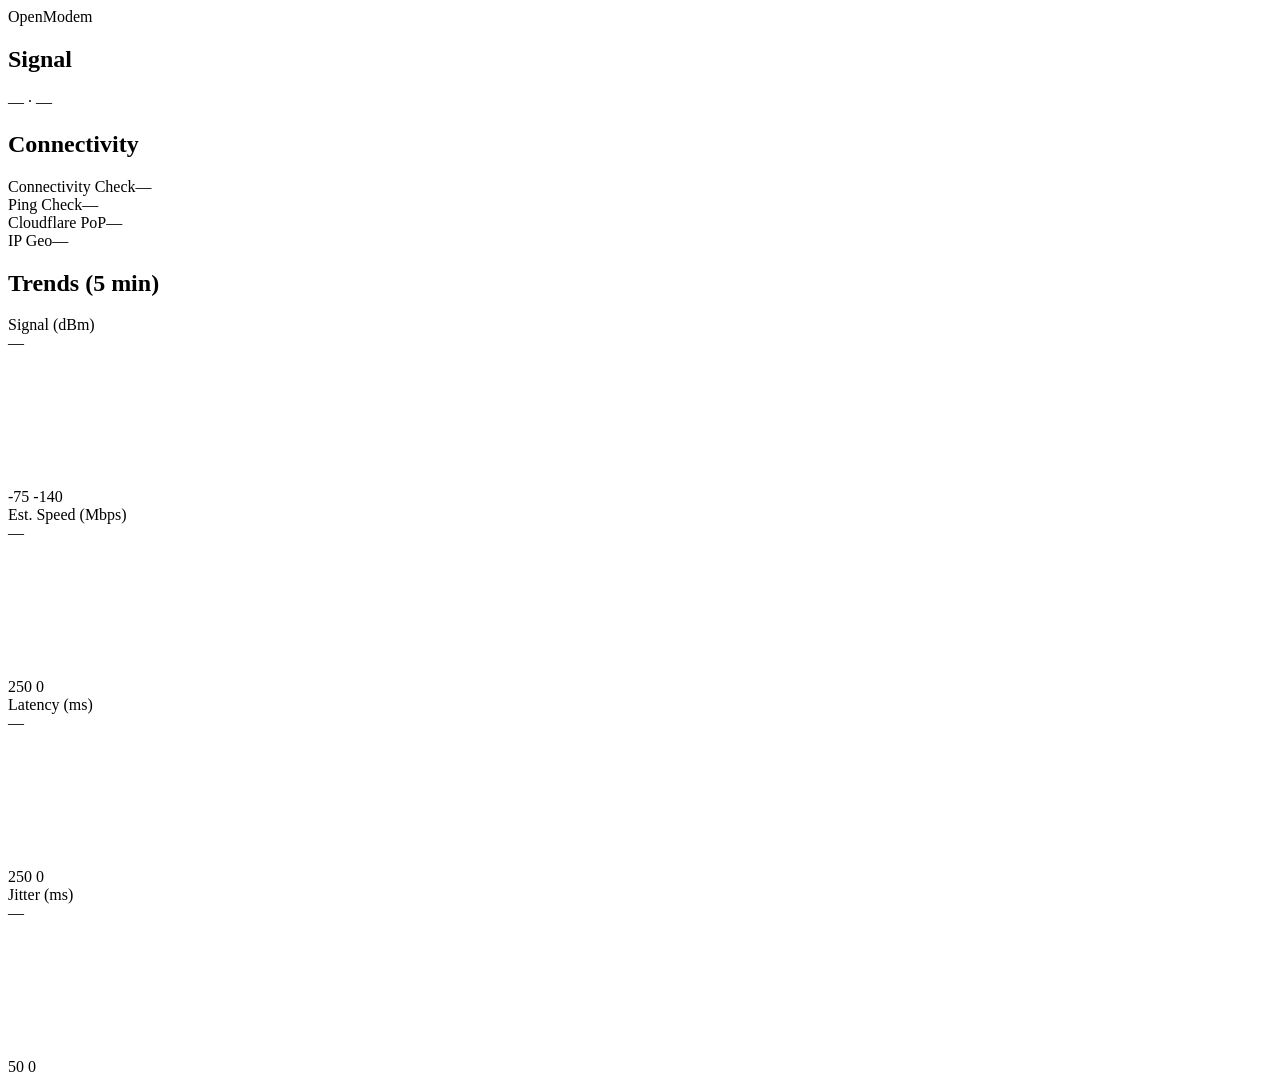
==== www/index.html @ 53002fb6 "Match row-value-to-dot spacing to topbar, show carrier/network type on Signal card .om-row-value-wra" ====
<!doctype html>
<html lang="en">
<head>
  <meta charset="utf-8">
  <meta name="viewport" content="width=device-width, initial-scale=1">
  <title>OpenModem</title>
  <link rel="stylesheet" href="/style.css">
</head>
<body>
  <header class="om-topbar">
    <span class="device-name">OpenModem</span>
    <div class="om-topbar-signal" id="om-topbar-signal"></div>
  </header>

  <nav class="om-sidebar" id="om-sidebar-nav"></nav>

  <main class="om-main">
    <div class="om-cards">
      <div class="om-card om-dash-signal-card">
        <h2>Signal</h2>
        <div class="om-sig-final">
          <div class="om-sig-bars" id="om-sig-combo-bars"></div>
          <div id="om-sig-combo-word"></div>
          <div class="om-sig-meta">
            <span id="om-sig-carrier-name">—</span>
            <span class="om-sig-meta-sep">·</span>
            <span id="om-sig-network-type">—</span>
          </div>
        </div>
      </div>
      <div class="om-card">
        <h2>Connectivity</h2>
        <div class="om-row"><span class="om-row-label">Connectivity Check</span><span class="om-row-value-wrap"><span id="om-conn-check204-text">—</span><span class="om-ring-dot" id="om-conn-check204-dot"></span></span></div>
        <div class="om-row"><span class="om-row-label">Ping Check</span><span class="om-row-value-wrap"><span id="om-conn-icmp-status-text">—</span><span class="om-ring-dot" id="om-conn-icmp-dot"></span></span></div>
        <div class="om-row"><span class="om-row-label">Cloudflare PoP</span><span id="om-conn-cf-pop">—</span></div>
        <div class="om-row"><span class="om-row-label">IP Geo</span><span id="om-conn-geo-location">—</span></div>
      </div>
      <div class="om-card om-card-wide">
        <h2>Trends (5 min)</h2>

        <div class="om-hero-label">Signal (dBm)</div>
        <div class="om-hero-value" id="om-hist-rsrp-chart-latest">—</div>
        <div class="om-chart-wrap">
          <span class="om-chart-axis om-chart-axis-max">-75</span>
          <span class="om-chart-axis om-chart-axis-min">-140</span>
          <svg class="om-chart-svg" id="om-hist-rsrp-chart"></svg>
          <div class="om-chart-tooltip" id="om-hist-rsrp-chart-tooltip"></div>
        </div>

        <div class="om-hero-label">Est. Speed (Mbps)</div>
        <div class="om-hero-value" id="om-hist-speed-chart-latest">—</div>
        <div class="om-chart-wrap">
          <span class="om-chart-axis om-chart-axis-max">250</span>
          <span class="om-chart-axis om-chart-axis-min">0</span>
          <svg class="om-chart-svg" id="om-hist-speed-chart"></svg>
          <div class="om-chart-tooltip" id="om-hist-speed-chart-tooltip"></div>
        </div>

        <div class="om-hero-label">Latency (ms)</div>
        <div class="om-hero-value" id="om-hist-latency-chart-latest">—</div>
        <div class="om-chart-wrap">
          <span class="om-chart-axis om-chart-axis-max">250</span>
          <span class="om-chart-axis om-chart-axis-min">0</span>
          <svg class="om-chart-svg" id="om-hist-latency-chart"></svg>
          <div class="om-chart-tooltip" id="om-hist-latency-chart-tooltip"></div>
        </div>

        <div class="om-hero-label">Jitter (ms)</div>
        <div class="om-hero-value" id="om-hist-jitter-chart-latest">—</div>
        <div class="om-chart-wrap">
          <span class="om-chart-axis om-chart-axis-max">50</span>
          <span class="om-chart-axis om-chart-axis-min">0</span>
          <svg class="om-chart-svg" id="om-hist-jitter-chart"></svg>
          <div class="om-chart-tooltip" id="om-hist-jitter-chart-tooltip"></div>
        </div>
      </div>
    </div>
    <footer class="om-footer" id="om-footer"></footer>
  </main>

  <nav class="om-tabbar" id="om-tabbar-nav"></nav>

  <script src="/app.js"></script>
  <script>OM.init('dashboard');</script>
</body>
</html>
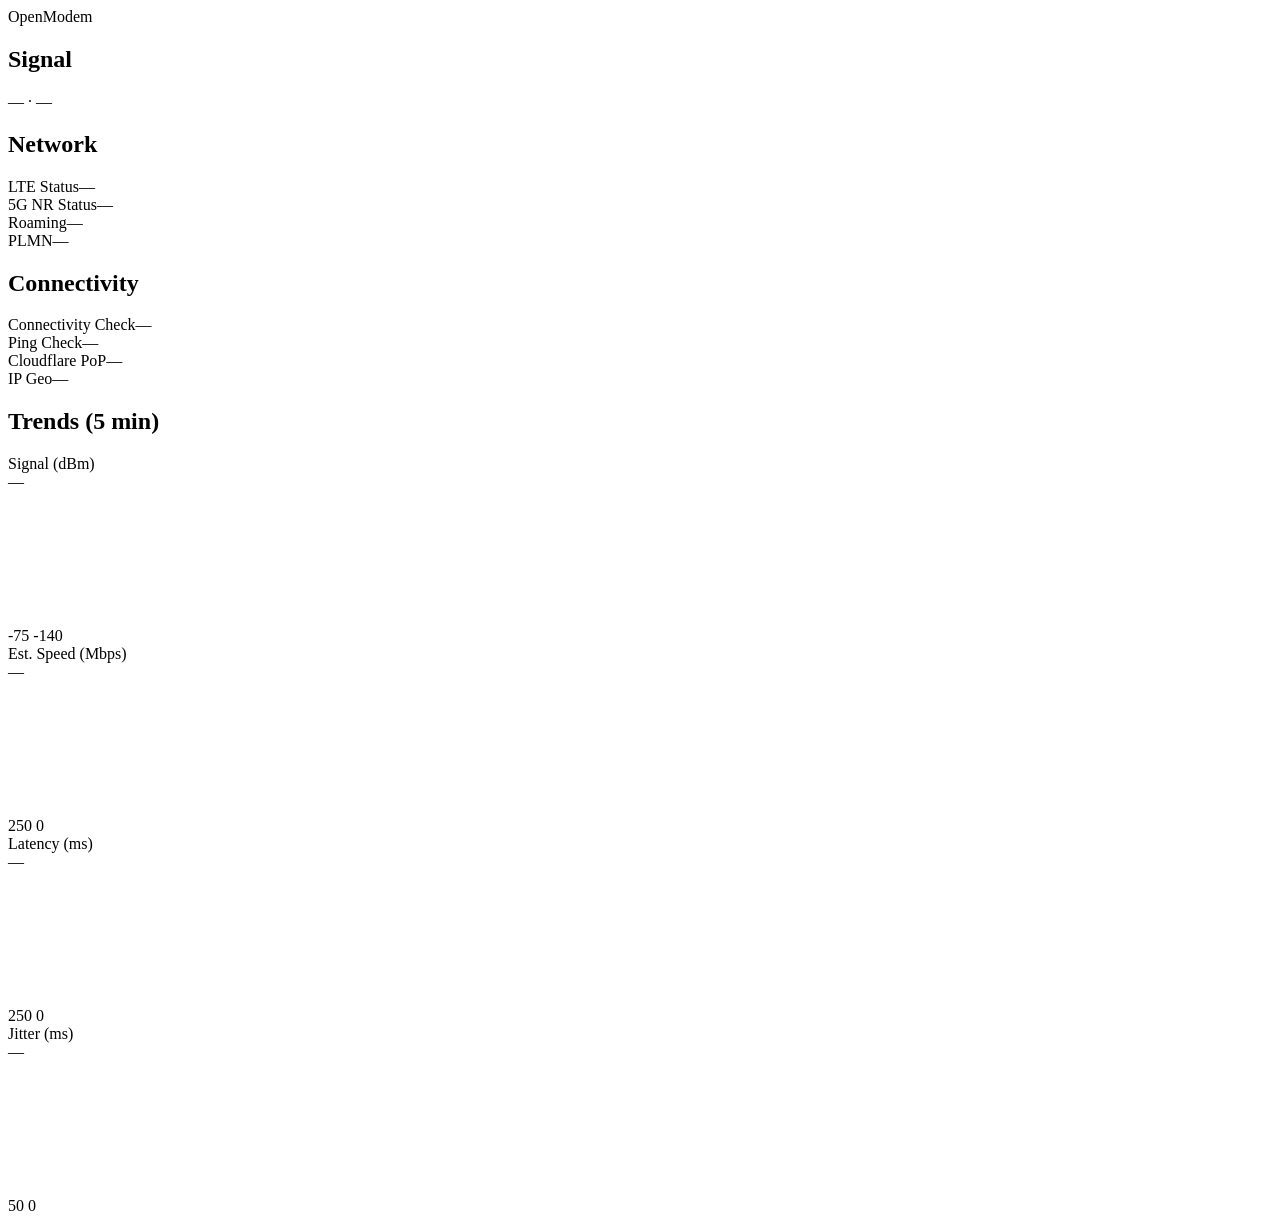
==== commit c9a80080: "Add Network card to Dashboard Shows LTE/5G NR registration status, data roaming, and PLMN — placed b" ====
--- a/www/index.html
+++ b/www/index.html
@@ -27,6 +27,13 @@
             <span id="om-sig-network-type">—</span>
           </div>
         </div>
+      </div>
+      <div class="om-card">
+        <h2>Network</h2>
+        <div class="om-row"><span class="om-row-label">LTE Status</span><span data-field="reg_lte">—</span></div>
+        <div class="om-row"><span class="om-row-label">5G NR Status</span><span data-field="reg_nr">—</span></div>
+        <div class="om-row"><span class="om-row-label">Roaming</span><span data-field="net_data_roaming">—</span></div>
+        <div class="om-row"><span class="om-row-label">PLMN</span><span data-field="carrier_plmn">—</span></div>
       </div>
       <div class="om-card">
         <h2>Connectivity</h2>
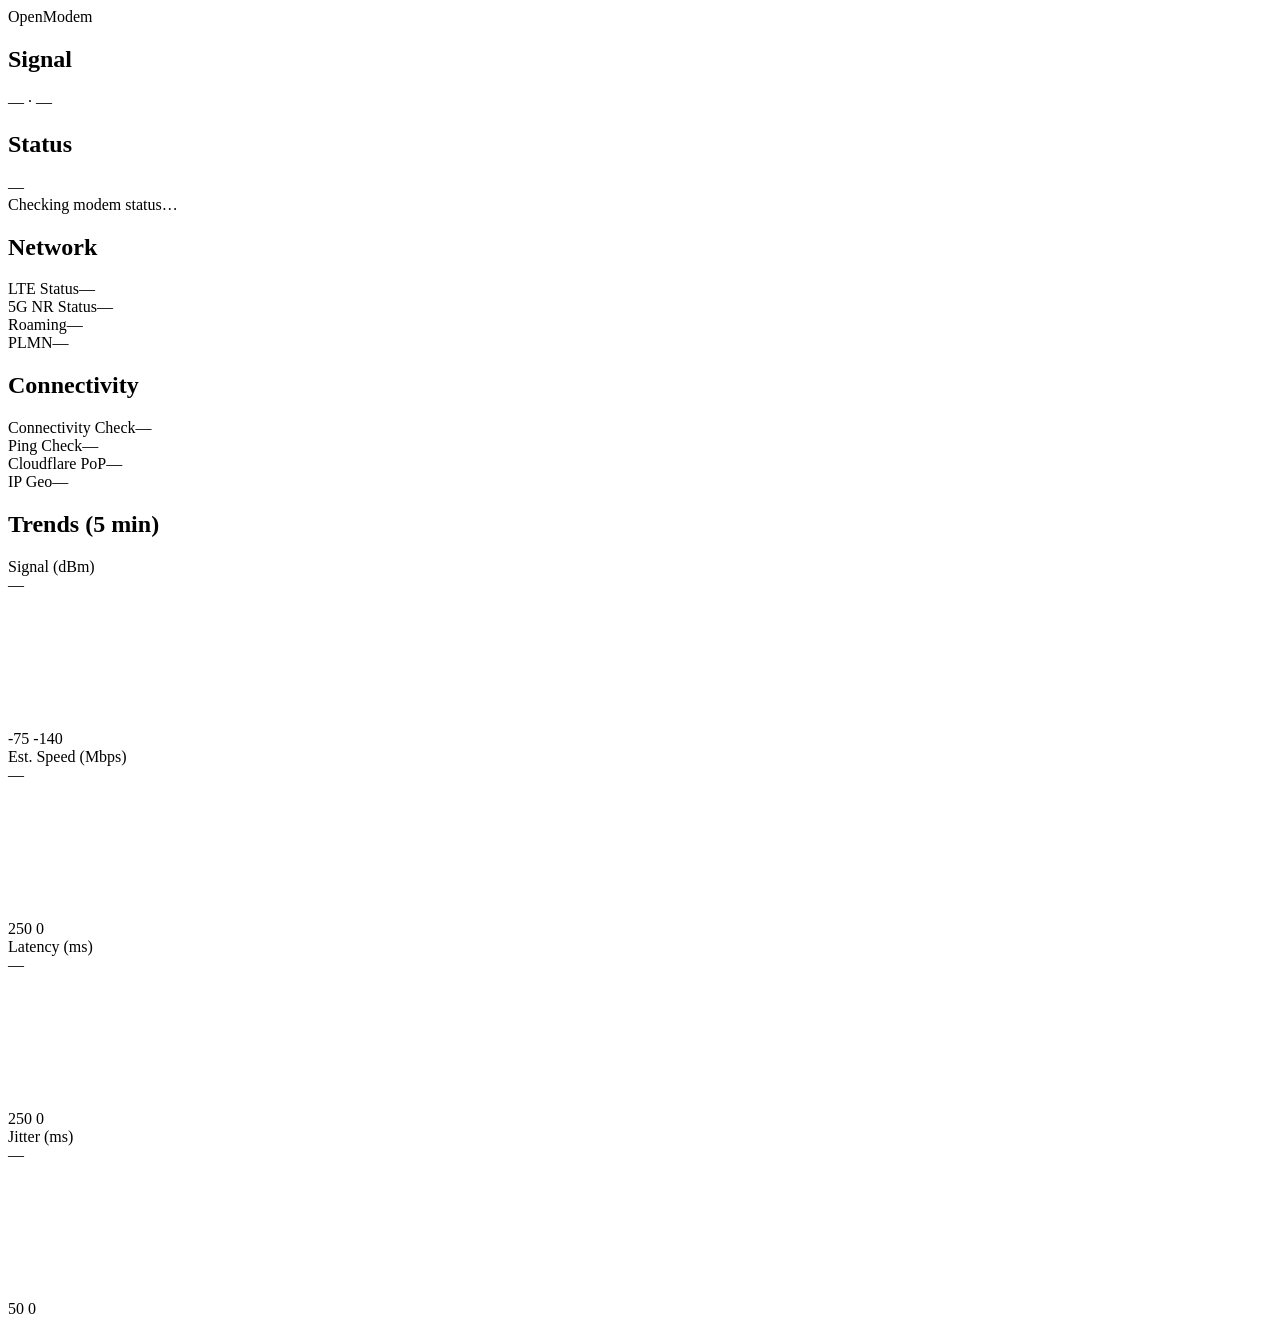
==== commit 8f85e7c8: "Replace window.confirm() with severity-scaled modal; add Dashboard Status card Every destructive/dis" ====
--- a/www/index.html
+++ b/www/index.html
@@ -28,11 +28,19 @@
           </div>
         </div>
       </div>
+      <div class="om-card om-status-card">
+        <h2>Status</h2>
+        <div class="om-status-final">
+          <span class="om-status-icon" id="om-status-icon"></span>
+          <div class="om-status-word" id="om-status-title">—</div>
+          <div class="om-status-detail" id="om-status-detail">Checking modem status…</div>
+        </div>
+      </div>
       <div class="om-card">
         <h2>Network</h2>
-        <div class="om-row"><span class="om-row-label">LTE Status</span><span data-field="reg_lte">—</span></div>
-        <div class="om-row"><span class="om-row-label">5G NR Status</span><span data-field="reg_nr">—</span></div>
-        <div class="om-row"><span class="om-row-label">Roaming</span><span data-field="net_data_roaming">—</span></div>
+        <div class="om-row"><span class="om-row-label">LTE Status</span><span class="om-row-value-wrap"><span data-field="reg_lte">—</span><span class="om-ring-dot" data-ring="reg_lte"></span></span></div>
+        <div class="om-row"><span class="om-row-label">5G NR Status</span><span class="om-row-value-wrap"><span data-field="reg_nr">—</span><span class="om-ring-dot" data-ring="reg_nr"></span></span></div>
+        <div class="om-row"><span class="om-row-label">Roaming</span><span id="om-net-roaming">—</span></div>
         <div class="om-row"><span class="om-row-label">PLMN</span><span data-field="carrier_plmn">—</span></div>
       </div>
       <div class="om-card">
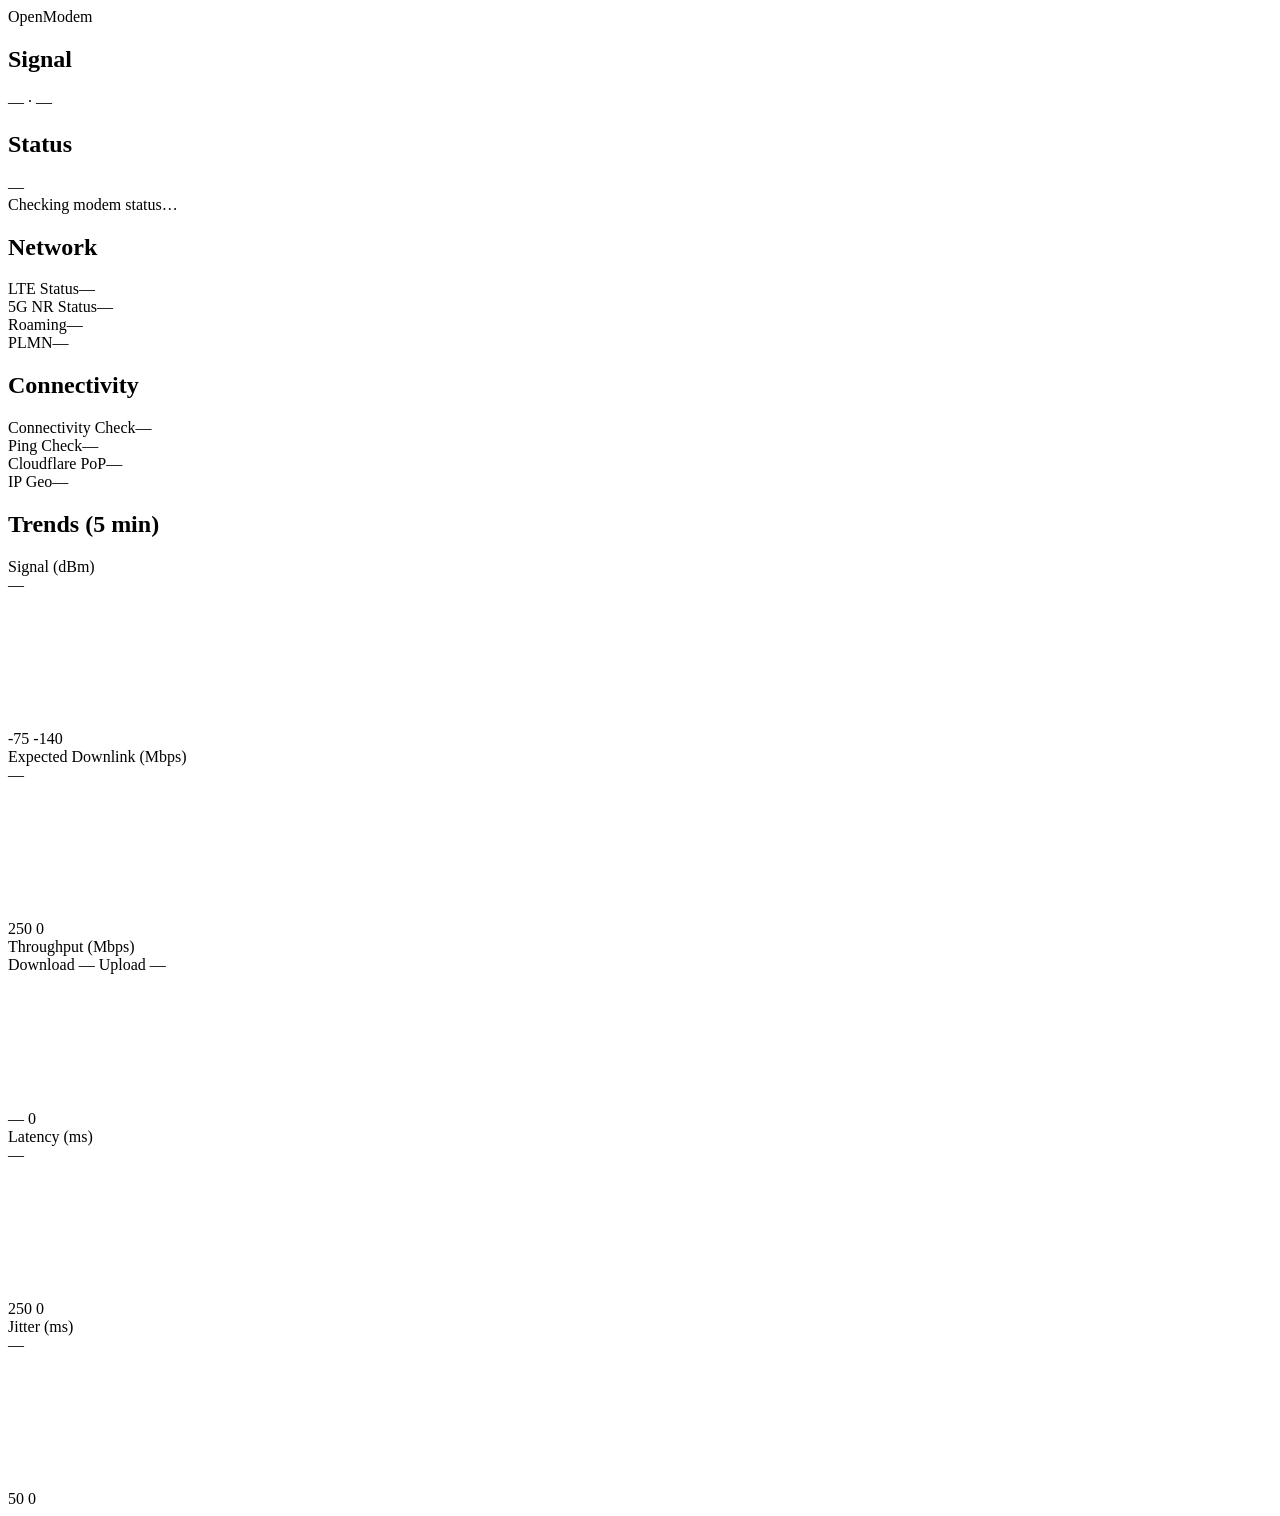
==== commit 47b090bf: "Rename Est. Downlink label to Expected Downlink, add combined Throughput graph Clarifies that the do" ====
--- a/www/index.html
+++ b/www/index.html
@@ -41,13 +41,13 @@
         <div class="om-row"><span class="om-row-label">LTE Status</span><span class="om-row-value-wrap"><span data-field="reg_lte">—</span><span class="om-ring-dot" data-ring="reg_lte"></span></span></div>
         <div class="om-row"><span class="om-row-label">5G NR Status</span><span class="om-row-value-wrap"><span data-field="reg_nr">—</span><span class="om-ring-dot" data-ring="reg_nr"></span></span></div>
         <div class="om-row"><span class="om-row-label">Roaming</span><span id="om-net-roaming">—</span></div>
-        <div class="om-row"><span class="om-row-label">PLMN</span><span data-field="carrier_plmn">—</span></div>
+        <div class="om-row"><span class="om-row-label om-hint" title="Public Land Mobile Network ID — identifies your carrier's network (country code + operator code).">PLMN</span><span data-field="carrier_plmn">—</span></div>
       </div>
       <div class="om-card">
         <h2>Connectivity</h2>
         <div class="om-row"><span class="om-row-label">Connectivity Check</span><span class="om-row-value-wrap"><span id="om-conn-check204-text">—</span><span class="om-ring-dot" id="om-conn-check204-dot"></span></span></div>
         <div class="om-row"><span class="om-row-label">Ping Check</span><span class="om-row-value-wrap"><span id="om-conn-icmp-status-text">—</span><span class="om-ring-dot" id="om-conn-icmp-dot"></span></span></div>
-        <div class="om-row"><span class="om-row-label">Cloudflare PoP</span><span id="om-conn-cf-pop">—</span></div>
+        <div class="om-row"><span class="om-row-label om-hint" title="Which Cloudflare data center answered the connectivity check — useful for diagnosing routing, not something you need to act on.">Cloudflare PoP</span><span id="om-conn-cf-pop">—</span></div>
         <div class="om-row"><span class="om-row-label">IP Geo</span><span id="om-conn-geo-location">—</span></div>
       </div>
       <div class="om-card om-card-wide">
@@ -62,13 +62,25 @@
           <div class="om-chart-tooltip" id="om-hist-rsrp-chart-tooltip"></div>
         </div>
 
-        <div class="om-hero-label">Est. Speed (Mbps)</div>
+        <div class="om-hero-label">Expected Downlink (Mbps)</div>
         <div class="om-hero-value" id="om-hist-speed-chart-latest">—</div>
         <div class="om-chart-wrap">
           <span class="om-chart-axis om-chart-axis-max">250</span>
           <span class="om-chart-axis om-chart-axis-min">0</span>
           <svg class="om-chart-svg" id="om-hist-speed-chart"></svg>
           <div class="om-chart-tooltip" id="om-hist-speed-chart-tooltip"></div>
+        </div>
+
+        <div class="om-hero-label">Throughput (Mbps)</div>
+        <div class="om-chart-legend">
+          <span class="om-chart-legend-item"><span class="om-chart-legend-swatch" style="background:#2f6fed"></span>Download <span id="om-hist-throughput-rx-latest">—</span></span>
+          <span class="om-chart-legend-item"><span class="om-chart-legend-swatch" style="background:#8b5cf6"></span>Upload <span id="om-hist-throughput-tx-latest">—</span></span>
+        </div>
+        <div class="om-chart-wrap">
+          <span class="om-chart-axis om-chart-axis-max" id="om-hist-throughput-chart-axis-max">—</span>
+          <span class="om-chart-axis om-chart-axis-min">0</span>
+          <svg class="om-chart-svg" id="om-hist-throughput-chart"></svg>
+          <div class="om-chart-tooltip" id="om-hist-throughput-chart-tooltip"></div>
         </div>
 
         <div class="om-hero-label">Latency (ms)</div>
